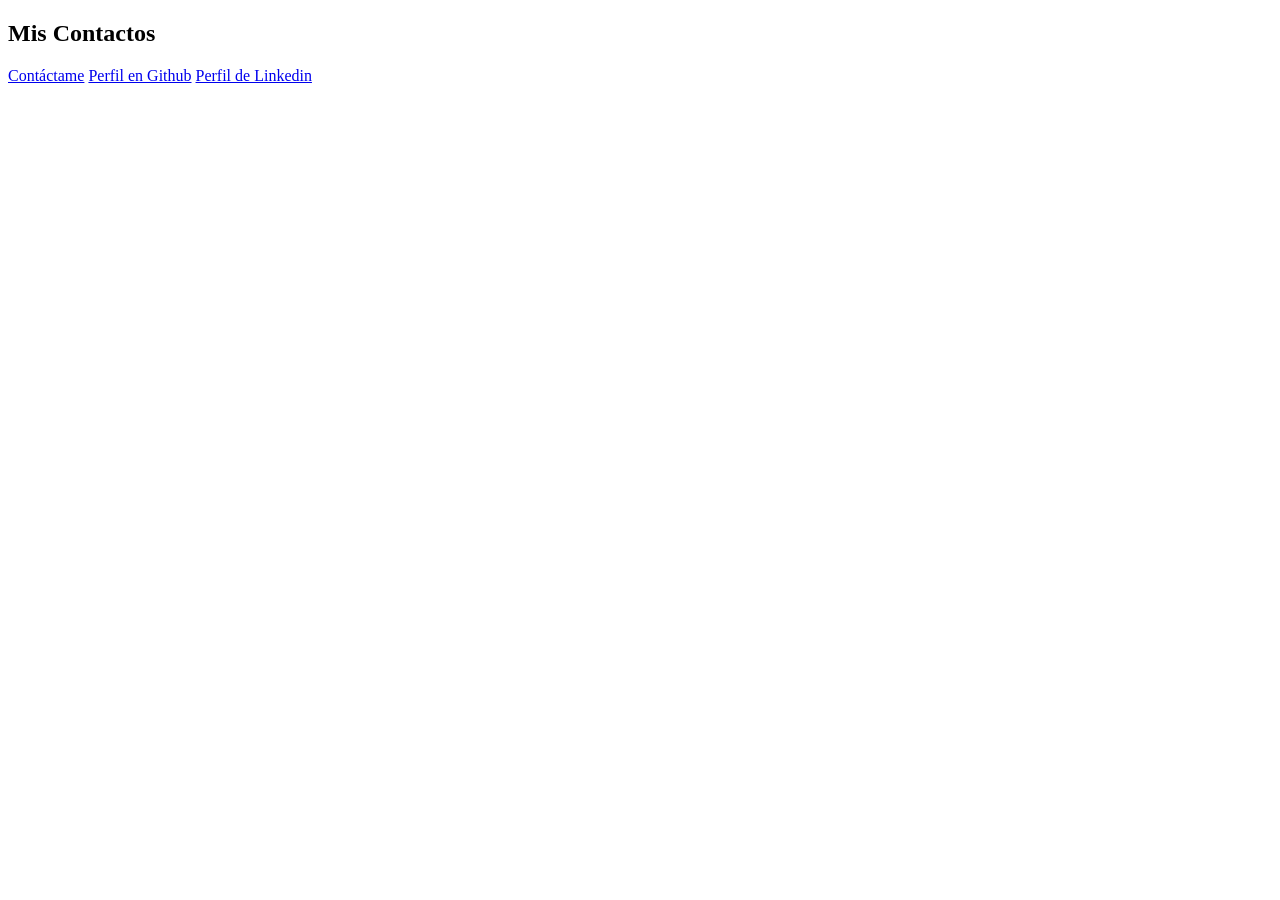
==== entregable1/index.html @ 7c4ecd5a "Paso 1: Tres enlaces al CV" ====
<!DOCTYPE html>
<html lang="es">
<head>
    <meta charset="UTF-8">
    <meta name="viewport" content="width=device-width, initial-scale=1.0">
    <title>Mi CV</title>
</head>
<body>

    <h2>Mis Contactos</h2>
    <a href="mailto:diego.escobedo@ufm.edu">Contáctame</a>
    <a href="https://github.com/Diego-Escobedo123" target="_blank">Perfil en Github</a>
    <a href="https://www.linkedin.com/">Perfil de Linkedin</a>

    
</body>
</html>
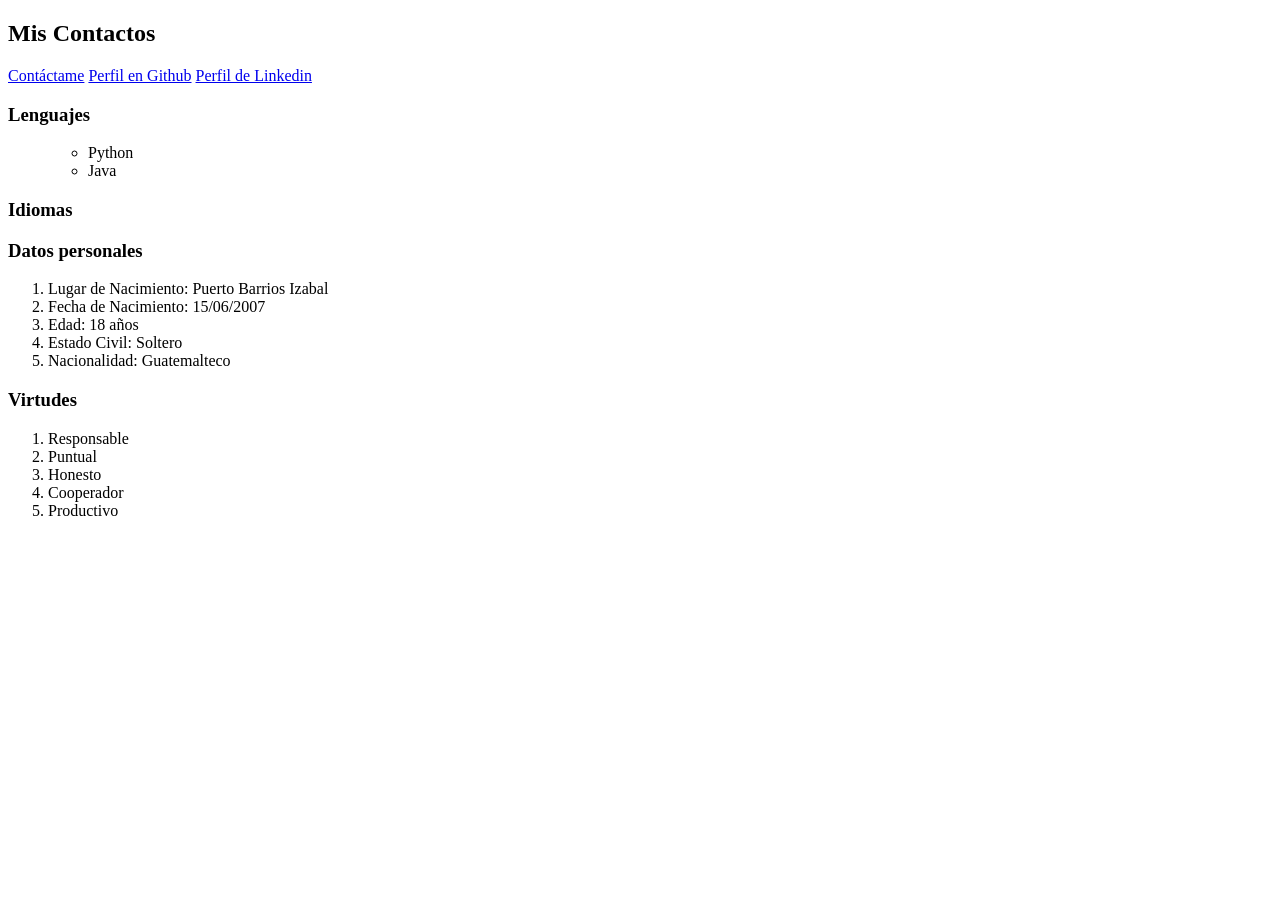
==== commit de283074: "Paso 2: Listas al CV" ====
--- a/entregable1/index.html
+++ b/entregable1/index.html
@@ -12,6 +12,32 @@
     <a href="https://github.com/Diego-Escobedo123" target="_blank">Perfil en Github</a>
     <a href="https://www.linkedin.com/">Perfil de Linkedin</a>
 
+    <h3>Lenguajes</h3>
+    <ol>
+        <ul><li>Python</li>
+        <li>Java</li>
+        </ul>
+    </ol>
+
+    <h3>Idiomas</h3>
+
+    <h3>Datos personales</h3>
+    <ol>
+        <li>Lugar de Nacimiento: Puerto Barrios Izabal</li>
+        <li>Fecha de Nacimiento: 15/06/2007</li>
+        <li>Edad: 18 años</li>
+        <li>Estado Civil: Soltero</li>
+        <li>Nacionalidad: Guatemalteco</li>
+    </ol>
+
+    <h3>Virtudes</h3>
+    <ol>
+        <li>Responsable</li>
+        <li>Puntual</li>
+        <li>Honesto</li>
+        <li>Cooperador</li>
+        <li>Productivo</li>
+    </ol>
     
 </body>
 </html>
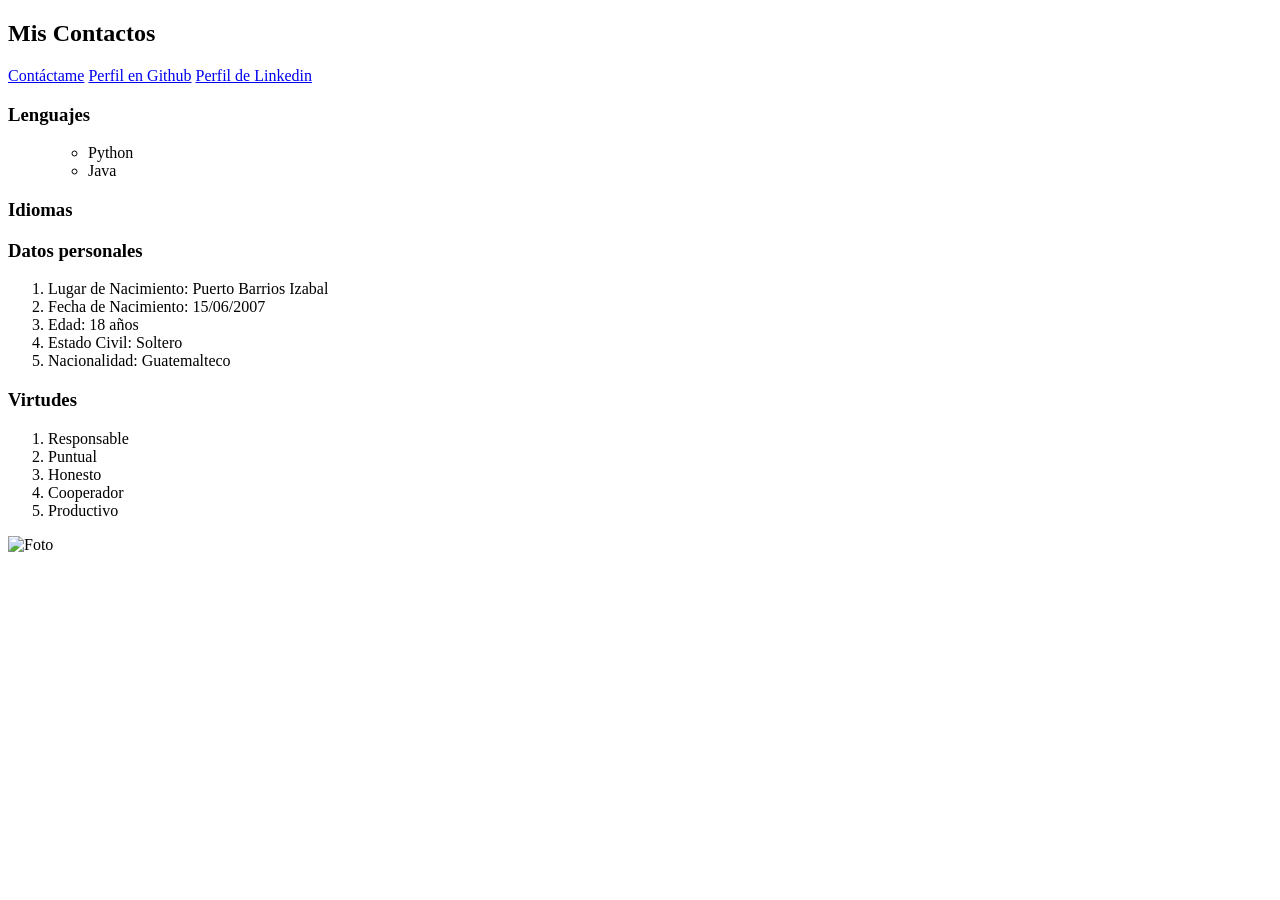
==== commit 90ec3e0b: "Paso 3: Añadir imagen" ====
--- a/entregable1/index.html
+++ b/entregable1/index.html
@@ -38,6 +38,8 @@
         <li>Cooperador</li>
         <li>Productivo</li>
     </ol>
+
+    <img src="Diego Escobedo.jpg" alt=Foto de Diego Escobedo">
     
 </body>
 </html>
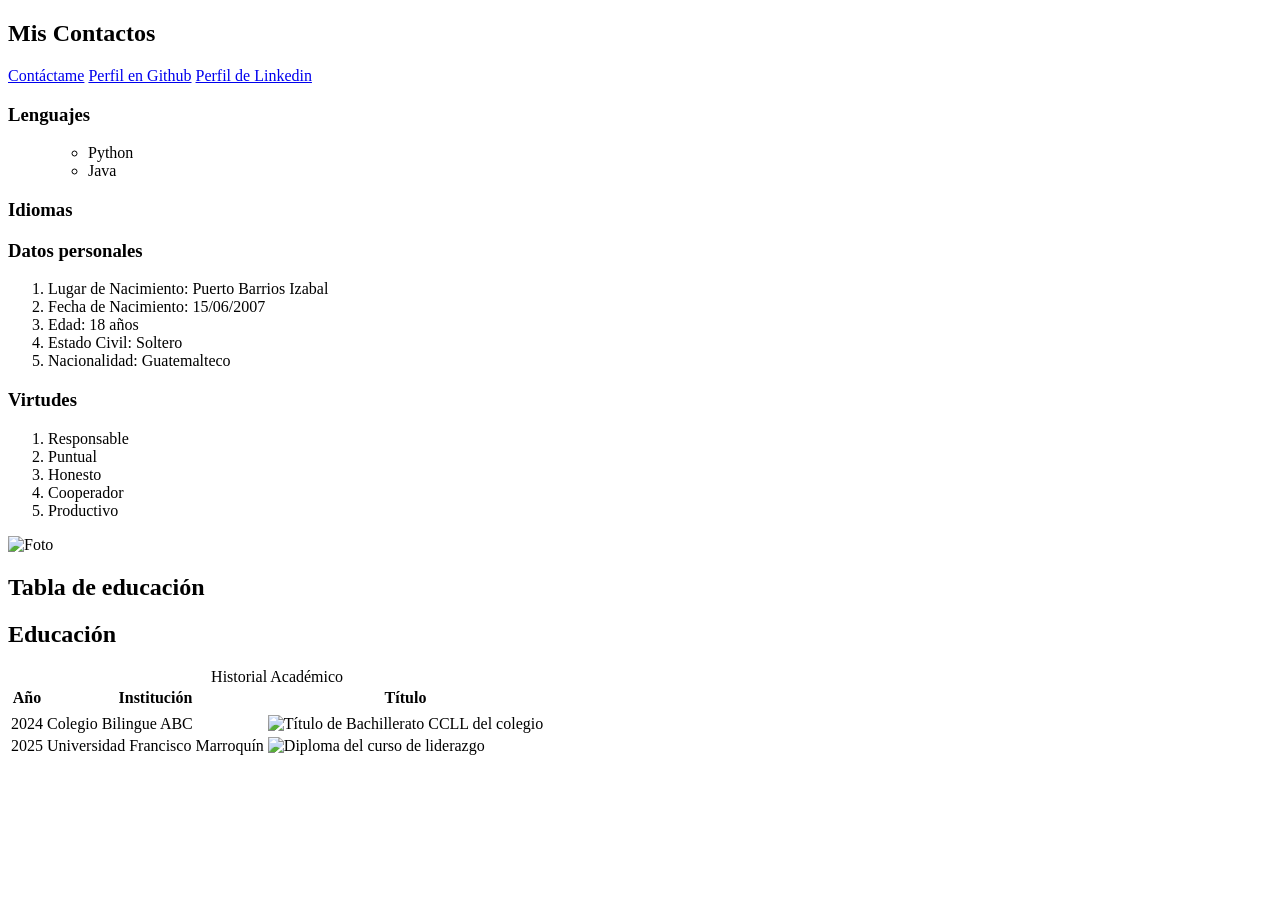
==== commit 65c16f3a: "Academic history with HTML tables" ====
--- a/entregable1/index.html
+++ b/entregable1/index.html
@@ -40,6 +40,43 @@
     </ol>
 
     <img src="Diego Escobedo.jpg" alt=Foto de Diego Escobedo">
+
+    <h2>Tabla de educación</h2>
+
+    <table>
+        <caption>Historial Académico</caption>
+        <section id="educacion">
+            <h2>Educación</h2>
+        </section>
+
+        <thead>
+            <tr>
+                <th scope="col">Año</th>
+                <th scope="col">Institución</th>
+                <th scope="col">Título</th>
+            </tr>
+        </thead>
+
+        <tbody>
+            <th>
+            <tr>
+                <td>2024</td>
+                <td>Colegio Bilingue ABC</td>
+                <td>
+                    <img src="TituloColegio.png" alt="Título de Bachillerato CCLL del colegio">
+                </td>
+            </tr>
+           </th> 
+
+            <tr>
+                <td>2025</td>
+                <td>Universidad Francisco Marroquín</td>
+                <td>
+                    <img src="Diplomaliderazgo.png" alt="Diploma del curso de liderazgo" width="500">
+                </td>
+            </tr>
+        </tbody>
+    </table>
     
 </body>
 </html>
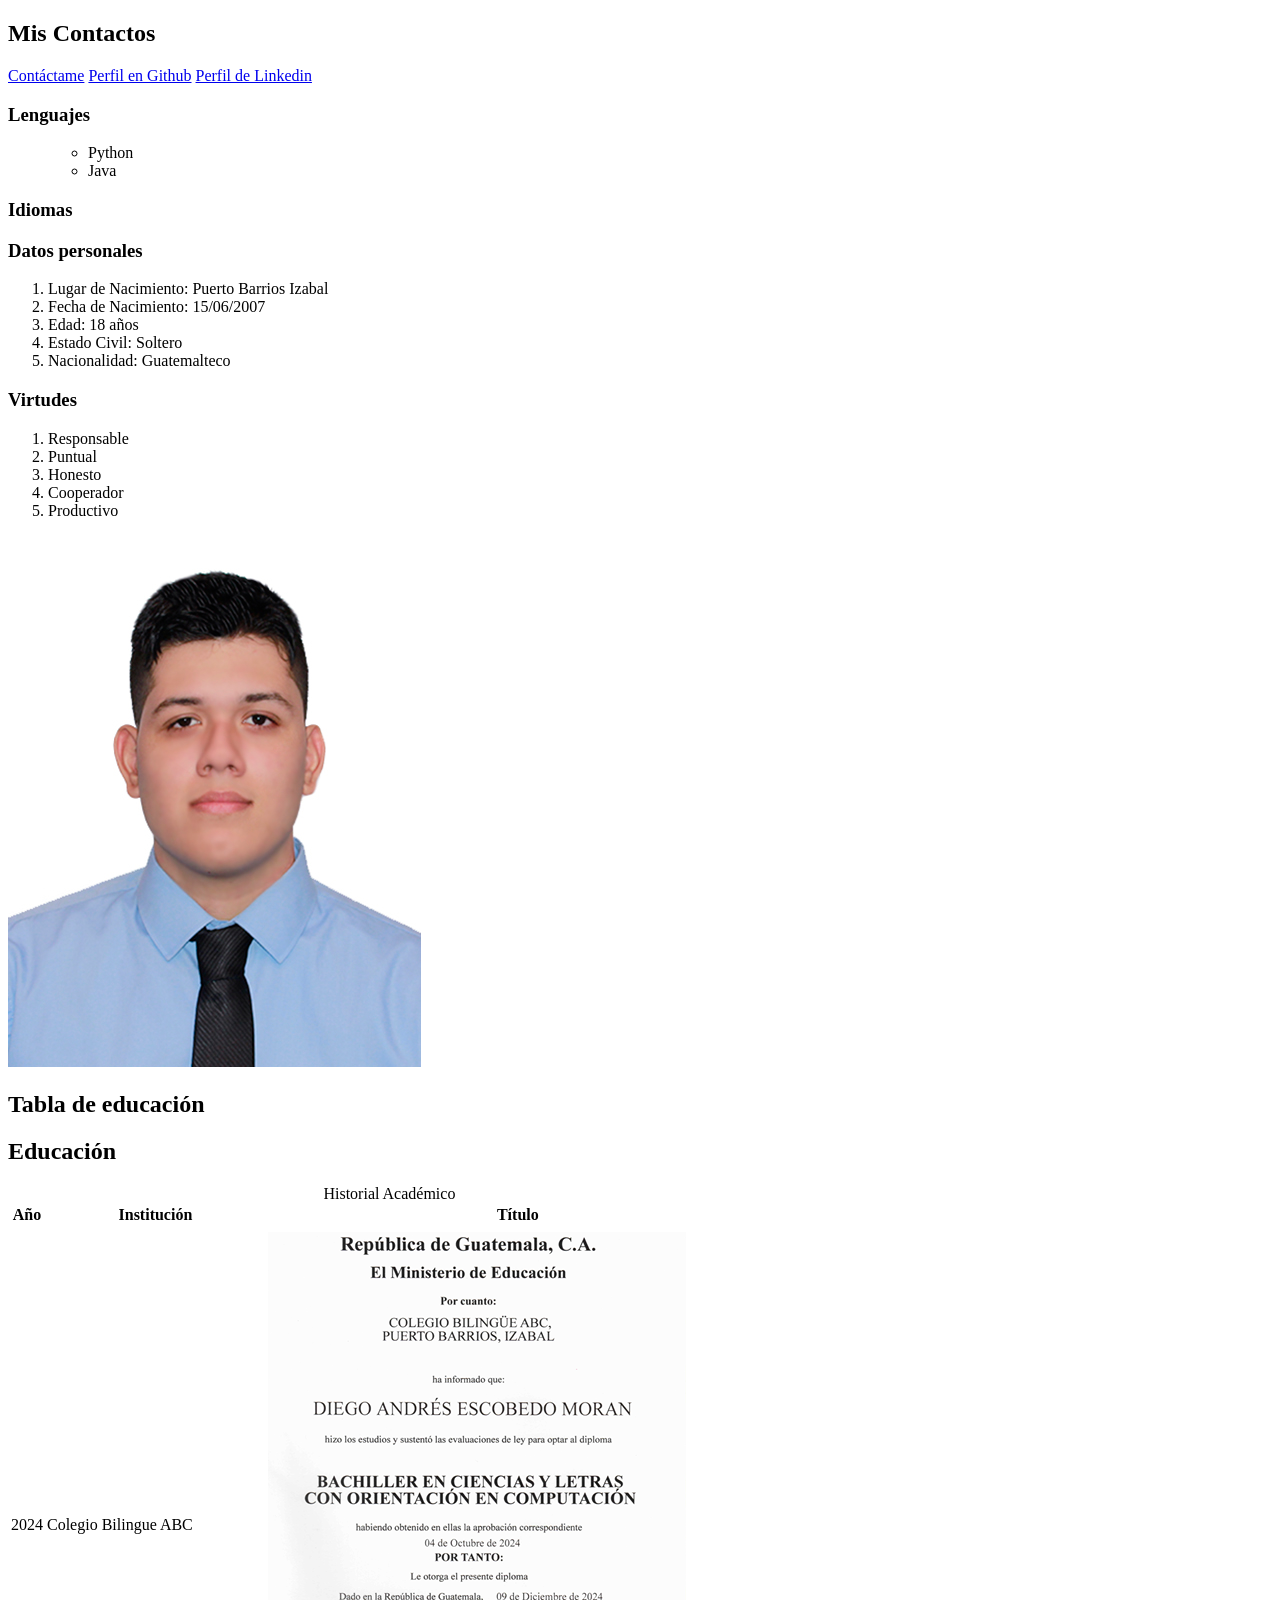
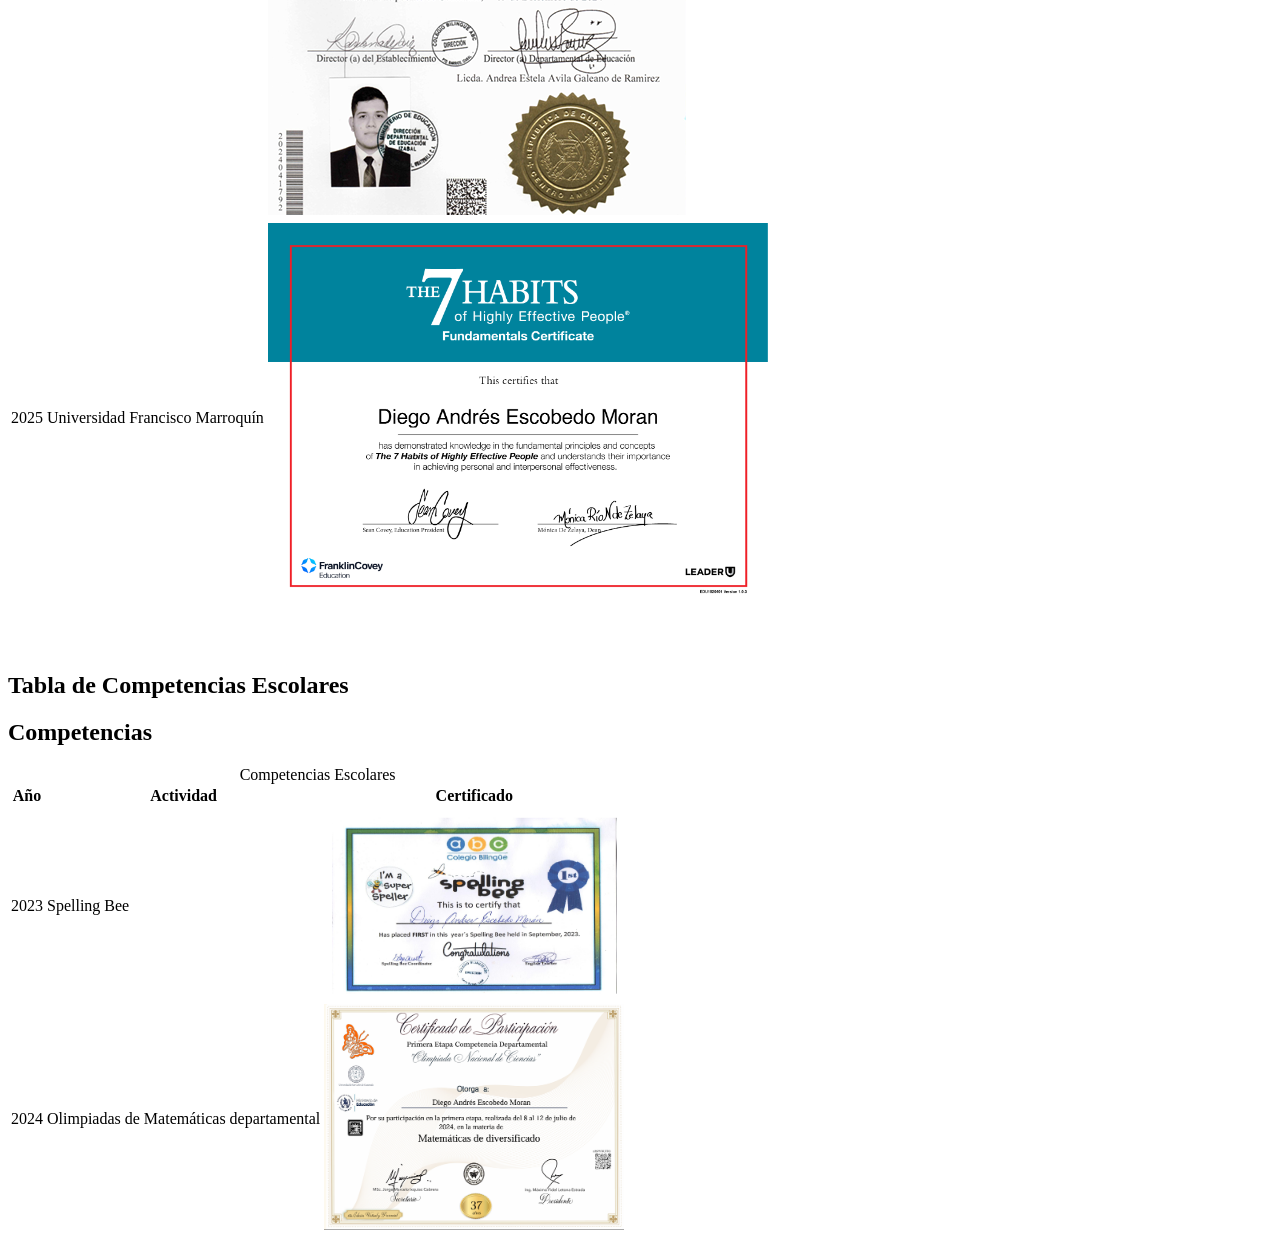
==== commit 68f100f9: "School competitions implemented with tables" ====
--- a/entregable1/index.html
+++ b/entregable1/index.html
@@ -77,6 +77,44 @@
             </tr>
         </tbody>
     </table>
+
+    <br><br>
+
+    <h2>Tabla de Competencias Escolares</h2>
+    <table>
+        <caption>Competencias Escolares</caption>
+        <section id="competencias">
+            <h2>Competencias</h2>
+        </section>
+
+        <thead>
+            <tr>
+                <th scope="col">Año</th>
+                <th scope="col">Actividad</th>
+                <th scope="col">Certificado</th>
+            </tr>
+        </thead>
+
+        <tbody>
+            <th>
+                <tr>
+                    <td>2023</td>
+                    <td>Spelling Bee</td>
+                    <td>
+                        <img src="spellingbee.png" alt="Certificado de 1er lugar Spelling Bee" width="300">
+                    </td>
+                </tr>
+
+                <tr>
+                    <td>2024</td>
+                    <td>Olimpiadas de Matemáticas departamental</td>
+                    <td>
+                        <img src="olimpiadamatematica.png" alt="Certificado de participación de olimpiadas Matemáticas a nivel departamental" width="300">
+                    </td>
+                </tr>
+            </th>
+        </tbody>
+    </table>
     
 </body>
 </html>
